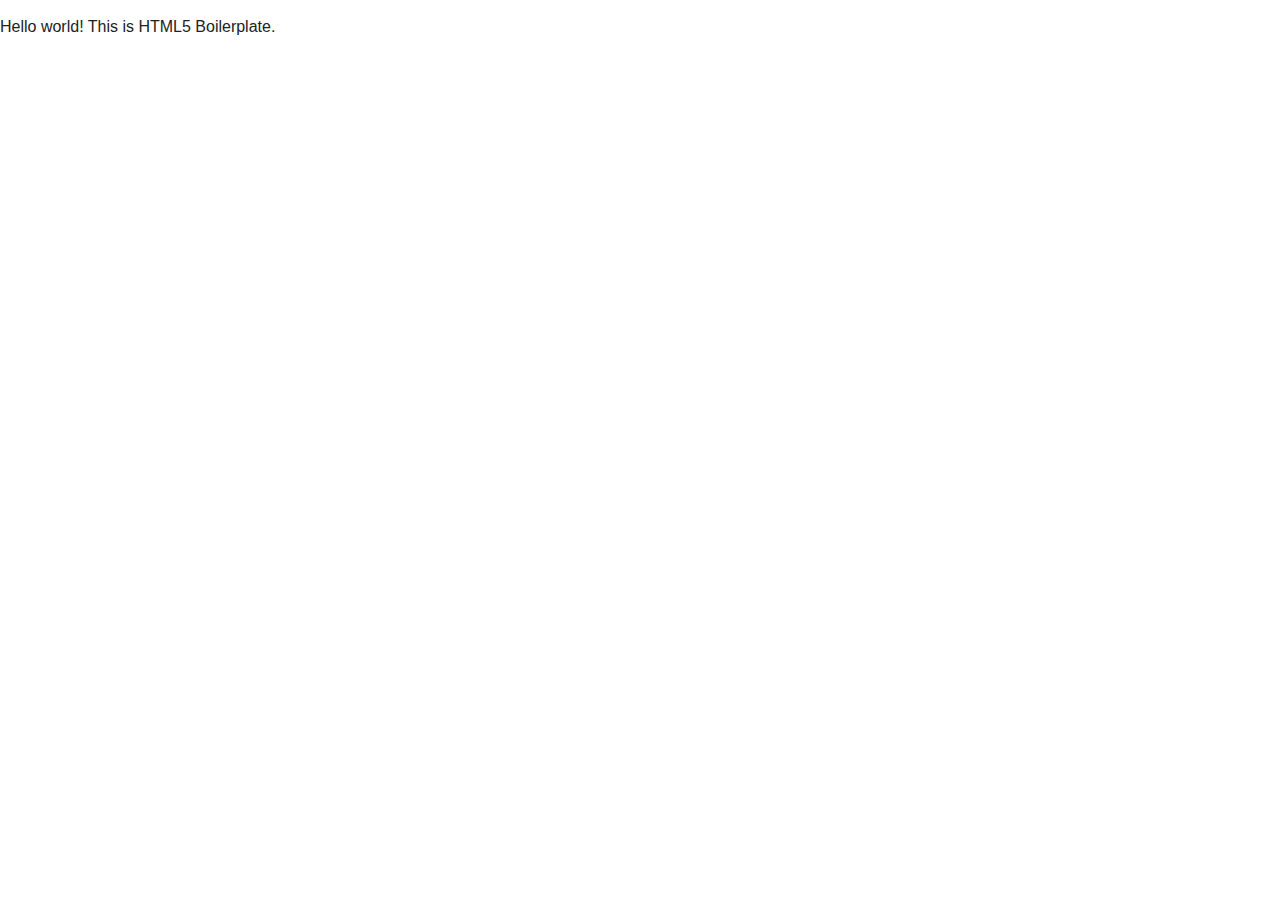
==== index.html @ 7500f7d3 "Initial commit" ====
<!doctype html>
<html class="no-js" lang="">
    <head>
        <meta charset="utf-8">
        <meta http-equiv="x-ua-compatible" content="ie=edge">
        <title></title>
        <meta name="description" content="">
        <meta name="viewport" content="width=device-width, initial-scale=1">

        <link rel="apple-touch-icon" href="apple-touch-icon.png">
        <!-- Place favicon.ico in the root directory -->

        <link rel="stylesheet" href="css/normalize.css">
        <link rel="stylesheet" href="css/main.css">
        <script src="js/vendor/modernizr-2.8.3.min.js"></script>
    </head>
    <body>
        <!--[if lt IE 8]>
            <p class="browserupgrade">You are using an <strong>outdated</strong> browser. Please <a href="http://browsehappy.com/">upgrade your browser</a> to improve your experience.</p>
        <![endif]-->

        <!-- Add your site or application content here -->
        <p>Hello world! This is HTML5 Boilerplate.</p>

        <script src="https://code.jquery.com/jquery-1.12.0.min.js"></script>
        <script>window.jQuery || document.write('<script src="js/vendor/jquery-1.12.0.min.js"><\/script>')</script>
        <script src="js/plugins.js"></script>
        <script src="js/main.js"></script>

        <!-- Google Analytics: change UA-XXXXX-X to be your site's ID. -->
        <script>
            (function(b,o,i,l,e,r){b.GoogleAnalyticsObject=l;b[l]||(b[l]=
            function(){(b[l].q=b[l].q||[]).push(arguments)});b[l].l=+new Date;
            e=o.createElement(i);r=o.getElementsByTagName(i)[0];
            e.src='https://www.google-analytics.com/analytics.js';
            r.parentNode.insertBefore(e,r)}(window,document,'script','ga'));
            ga('create','UA-XXXXX-X','auto');ga('send','pageview');
        </script>
    </body>
</html>
---- css/main.css ----
/*! HTML5 Boilerplate v5.3.0 | MIT License | https://html5boilerplate.com/ */

/*
 * What follows is the result of much research on cross-browser styling.
 * Credit left inline and big thanks to Nicolas Gallagher, Jonathan Neal,
 * Kroc Camen, and the H5BP dev community and team.
 */

/* ==========================================================================
   Base styles: opinionated defaults
   ========================================================================== */

html {
    color: #222;
    font-size: 1em;
    line-height: 1.4;
}

/*
 * Remove text-shadow in selection highlight:
 * https://twitter.com/miketaylr/status/12228805301
 *
 * These selection rule sets have to be separate.
 * Customize the background color to match your design.
 */

::-moz-selection {
    background: #b3d4fc;
    text-shadow: none;
}

::selection {
    background: #b3d4fc;
    text-shadow: none;
}

/*
 * A better looking default horizontal rule
 */

hr {
    display: block;
    height: 1px;
    border: 0;
    border-top: 1px solid #ccc;
    margin: 1em 0;
    padding: 0;
}

/*
 * Remove the gap between audio, canvas, iframes,
 * images, videos and the bottom of their containers:
 * https://github.com/h5bp/html5-boilerplate/issues/440
 */

audio,
canvas,
iframe,
img,
svg,
video {
    vertical-align: middle;
}

/*
 * Remove default fieldset styles.
 */

fieldset {
    border: 0;
    margin: 0;
    padding: 0;
}

/*
 * Allow only vertical resizing of textareas.
 */

textarea {
    resize: vertical;
}

/* ==========================================================================
   Browser Upgrade Prompt
   ========================================================================== */

.browserupgrade {
    margin: 0.2em 0;
    background: #ccc;
    color: #000;
    padding: 0.2em 0;
}

/* ==========================================================================
   Author's custom styles
   ========================================================================== */

















/* ==========================================================================
   Helper classes
   ========================================================================== */

/*
 * Hide visually and from screen readers
 */

.hidden {
    display: none !important;
}

/*
 * Hide only visually, but have it available for screen readers:
 * http://snook.ca/archives/html_and_css/hiding-content-for-accessibility
 */

.visuallyhidden {
    border: 0;
    clip: rect(0 0 0 0);
    height: 1px;
    margin: -1px;
    overflow: hidden;
    padding: 0;
    position: absolute;
    width: 1px;
}

/*
 * Extends the .visuallyhidden class to allow the element
 * to be focusable when navigated to via the keyboard:
 * https://www.drupal.org/node/897638
 */

.visuallyhidden.focusable:active,
.visuallyhidden.focusable:focus {
    clip: auto;
    height: auto;
    margin: 0;
    overflow: visible;
    position: static;
    width: auto;
}

/*
 * Hide visually and from screen readers, but maintain layout
 */

.invisible {
    visibility: hidden;
}

/*
 * Clearfix: contain floats
 *
 * For modern browsers
 * 1. The space content is one way to avoid an Opera bug when the
 *    `contenteditable` attribute is included anywhere else in the document.
 *    Otherwise it causes space to appear at the top and bottom of elements
 *    that receive the `clearfix` class.
 * 2. The use of `table` rather than `block` is only necessary if using
 *    `:before` to contain the top-margins of child elements.
 */

.clearfix:before,
.clearfix:after {
    content: " "; /* 1 */
    display: table; /* 2 */
}

.clearfix:after {
    clear: both;
}

/* ==========================================================================
   EXAMPLE Media Queries for Responsive Design.
   These examples override the primary ('mobile first') styles.
   Modify as content requires.
   ========================================================================== */

@media only screen and (min-width: 35em) {
    /* Style adjustments for viewports that meet the condition */
}

@media print,
       (-webkit-min-device-pixel-ratio: 1.25),
       (min-resolution: 1.25dppx),
       (min-resolution: 120dpi) {
    /* Style adjustments for high resolution devices */
}

/* ==========================================================================
   Print styles.
   Inlined to avoid the additional HTTP request:
   http://www.phpied.com/delay-loading-your-print-css/
   ========================================================================== */

@media print {
    *,
    *:before,
    *:after,
    *:first-letter,
    *:first-line {
        background: transparent !important;
        color: #000 !important; /* Black prints faster:
                                   http://www.sanbeiji.com/archives/953 */
        box-shadow: none !important;
        text-shadow: none !important;
    }

    a,
    a:visited {
        text-decoration: underline;
    }

    a[href]:after {
        content: " (" attr(href) ")";
    }

    abbr[title]:after {
        content: " (" attr(title) ")";
    }

    /*
     * Don't show links that are fragment identifiers,
     * or use the `javascript:` pseudo protocol
     */

    a[href^="#"]:after,
    a[href^="javascript:"]:after {
        content: "";
    }

    pre,
    blockquote {
        border: 1px solid #999;
        page-break-inside: avoid;
    }

    /*
     * Printing Tables:
     * http://css-discuss.incutio.com/wiki/Printing_Tables
     */

    thead {
        display: table-header-group;
    }

    tr,
    img {
        page-break-inside: avoid;
    }

    img {
        max-width: 100% !important;
    }

    p,
    h2,
    h3 {
        orphans: 3;
        widows: 3;
    }

    h2,
    h3 {
        page-break-after: avoid;
    }
}
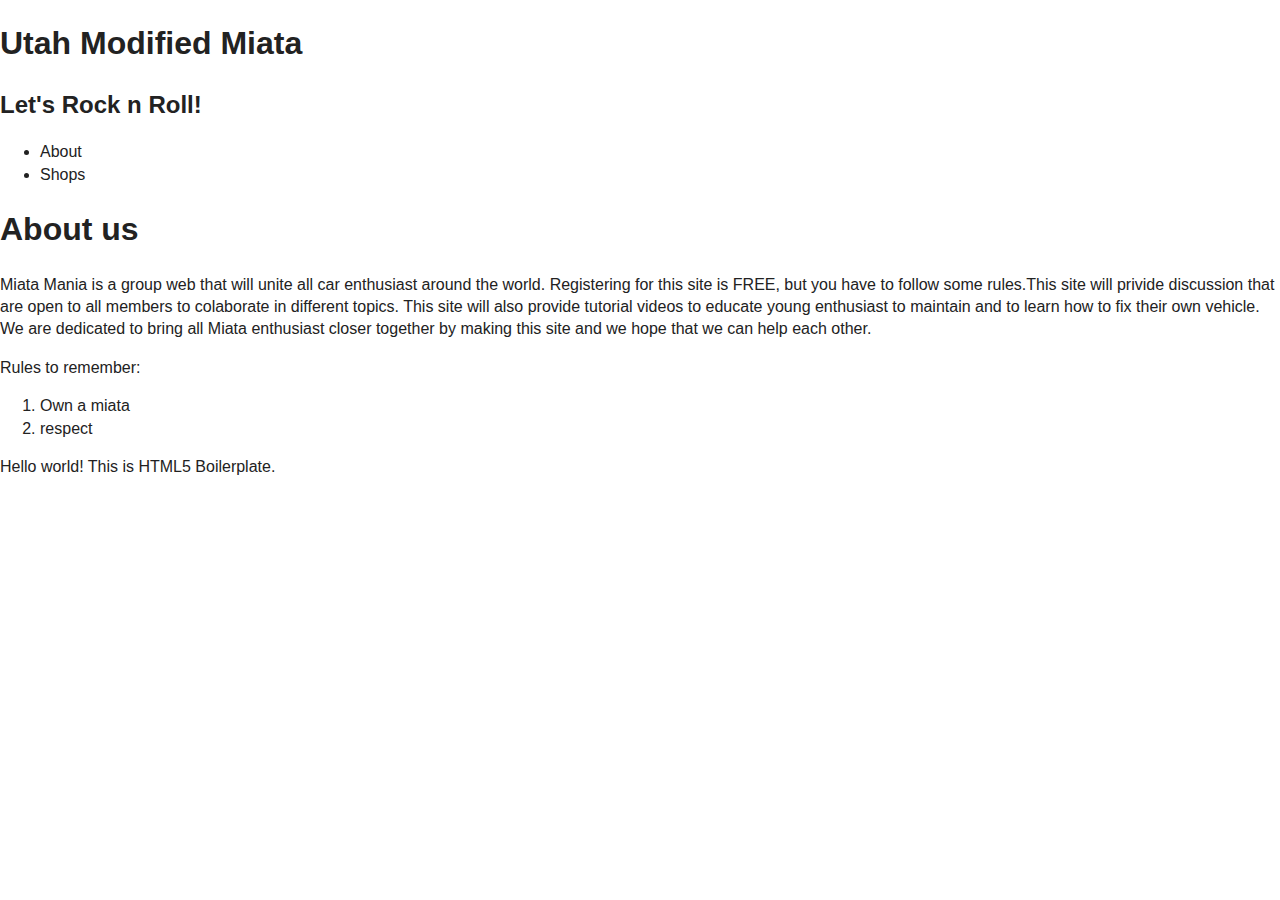
==== commit 6ca5bf32: "Update" ====
--- a/index.html
+++ b/index.html
@@ -1,9 +1,9 @@
 <!doctype html>
 <html class="no-js" lang="">
-    <head>
+    <head> 
         <meta charset="utf-8">
         <meta http-equiv="x-ua-compatible" content="ie=edge">
-        <title></title>
+        <title>Utah Modified Miatas</title>
         <meta name="description" content="">
         <meta name="viewport" content="width=device-width, initial-scale=1">
 
@@ -20,6 +20,38 @@
         <![endif]-->
 
         <!-- Add your site or application content here -->
+        <header> 
+        <h1>Utah Modified Miata</h1>
+        <h2>Let's Rock n Roll!</h2> 
+        </header> 
+
+            <nav>
+                <ul>
+                    <li>About</li>
+                    <li>Shops</li>
+
+                </ul>
+            </nav>
+
+        <main>
+            <h1>About us</h1>
+            <p>Miata Mania is a group web that will unite all car enthusiast around the world. Registering for this site is FREE, but you have to follow some rules.This site will privide discussion that are open to all members to colaborate in different topics. This site will also provide tutorial videos to educate young enthusiast to maintain and to learn how to fix their own vehicle. We are dedicated to bring all Miata enthusiast closer together by making this site and we hope that we can help each other. </p>
+            
+            <p> Rules to remember:
+
+            <ol>
+                <li>Own a miata</li>
+                <li>respect</li>           
+            </ol>
+
+
+            </p>
+
+
+        </main>
+
+
+
         <p>Hello world! This is HTML5 Boilerplate.</p>
 
         <script src="https://code.jquery.com/jquery-1.12.0.min.js"></script>
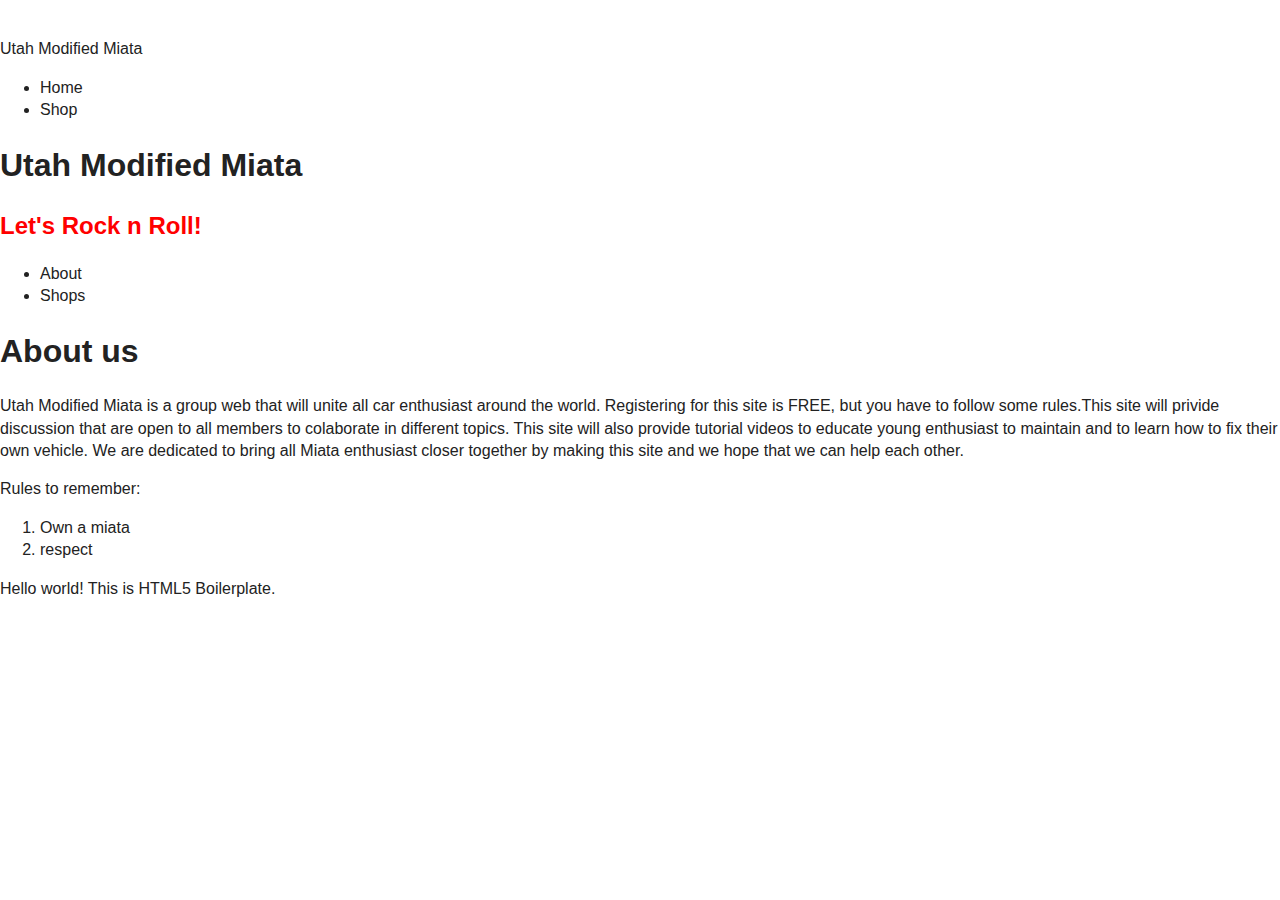
==== commit ff873079: "messin" ====
--- a/index.html
+++ b/index.html
@@ -15,6 +15,49 @@
         <script src="js/vendor/modernizr-2.8.3.min.js"></script>
     </head>
     <body>
+
+
+    <div class="header">
+    <div>
+           <img src=""> 
+           <p>Utah Modified Miata</p>
+    </div>
+
+            <ul>
+                <li>Home</li>
+                <li>Shop</li>
+
+
+            </ul>
+
+
+    </div>
+
+
+    <div class="navigation">    
+    </div>
+    <div class="hero">        
+    </div>
+    <div class="content">    
+    </div>
+
+
+
+
+
+
+
+
+
+
+
+
+
+
+    <div class="footer">
+    </div>
+
+
         <!--[if lt IE 8]>
             <p class="browserupgrade">You are using an <strong>outdated</strong> browser. Please <a href="http://browsehappy.com/">upgrade your browser</a> to improve your experience.</p>
         <![endif]-->
@@ -35,7 +78,7 @@
 
         <main>
             <h1>About us</h1>
-            <p>Miata Mania is a group web that will unite all car enthusiast around the world. Registering for this site is FREE, but you have to follow some rules.This site will privide discussion that are open to all members to colaborate in different topics. This site will also provide tutorial videos to educate young enthusiast to maintain and to learn how to fix their own vehicle. We are dedicated to bring all Miata enthusiast closer together by making this site and we hope that we can help each other. </p>
+            <p>Utah Modified Miata is a group web that will unite all car enthusiast around the world. Registering for this site is FREE, but you have to follow some rules.This site will privide discussion that are open to all members to colaborate in different topics. This site will also provide tutorial videos to educate young enthusiast to maintain and to learn how to fix their own vehicle. We are dedicated to bring all Miata enthusiast closer together by making this site and we hope that we can help each other. </p>
             
             <p> Rules to remember:
 
--- a/css/main.css
+++ b/css/main.css
@@ -280,3 +280,16 @@
         page-break-after: avoid;
     }
 }
+
+
+
+
+
+
+
+
+
+
+h2{
+    color:red;
+}
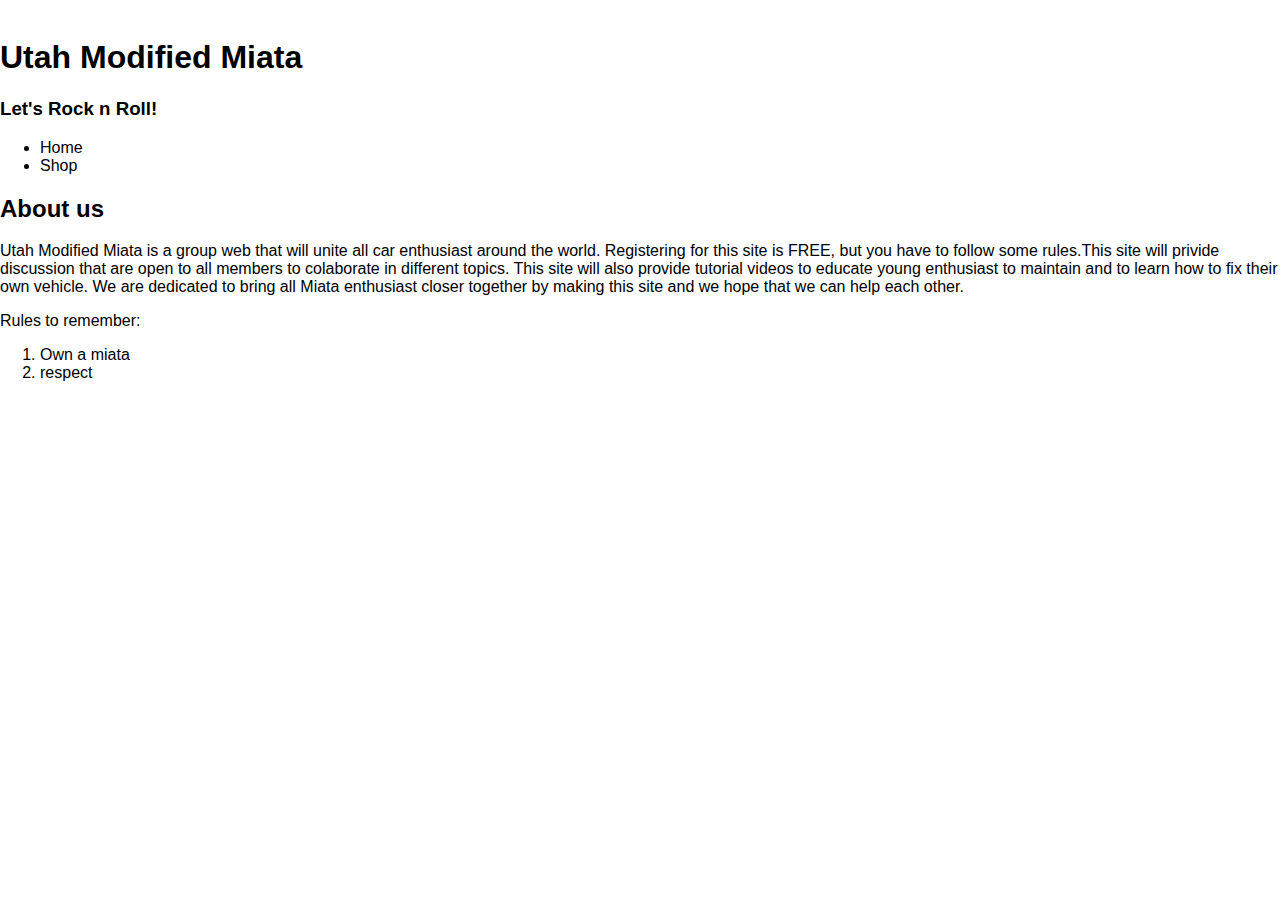
==== commit 12007203: "new design" ====
--- a/index.html
+++ b/index.html
@@ -20,7 +20,8 @@
     <div class="header">
     <div>
            <img src=""> 
-           <p>Utah Modified Miata</p>
+           <h1>Utah Modified Miata</h1>
+           <h3>Let's Rock n Roll!</h3> 
     </div>
 
             <ul>
@@ -38,7 +39,23 @@
     </div>
     <div class="hero">        
     </div>
-    <div class="content">    
+    <div class="content"> 
+                <h2>About us</h2>
+            <p>Utah Modified Miata is a group web that will unite all car enthusiast around the world. Registering for this site is FREE, but you have to follow some rules.This site will privide discussion that are open to all members to colaborate in different topics. This site will also provide tutorial videos to educate young enthusiast to maintain and to learn how to fix their own vehicle. We are dedicated to bring all Miata enthusiast closer together by making this site and we hope that we can help each other. </p>
+            
+            <p> Rules to remember:
+
+
+
+            <ol>
+                <li>Own a miata</li>
+                <li>respect</li>           
+            </ol>
+
+
+            </p>
+
+
     </div>
 
 
@@ -63,39 +80,10 @@
         <![endif]-->
 
         <!-- Add your site or application content here -->
-        <header> 
-        <h1>Utah Modified Miata</h1>
-        <h2>Let's Rock n Roll!</h2> 
-        </header> 
-
-            <nav>
-                <ul>
-                    <li>About</li>
-                    <li>Shops</li>
-
-                </ul>
-            </nav>
-
-        <main>
-            <h1>About us</h1>
-            <p>Utah Modified Miata is a group web that will unite all car enthusiast around the world. Registering for this site is FREE, but you have to follow some rules.This site will privide discussion that are open to all members to colaborate in different topics. This site will also provide tutorial videos to educate young enthusiast to maintain and to learn how to fix their own vehicle. We are dedicated to bring all Miata enthusiast closer together by making this site and we hope that we can help each other. </p>
-            
-            <p> Rules to remember:
-
-            <ol>
-                <li>Own a miata</li>
-                <li>respect</li>           
-            </ol>
+    
 
 
-            </p>
-
-
-        </main>
-
-
-
-        <p>Hello world! This is HTML5 Boilerplate.</p>
+        
 
         <script src="https://code.jquery.com/jquery-1.12.0.min.js"></script>
         <script>window.jQuery || document.write('<script src="js/vendor/jquery-1.12.0.min.js"><\/script>')</script>
